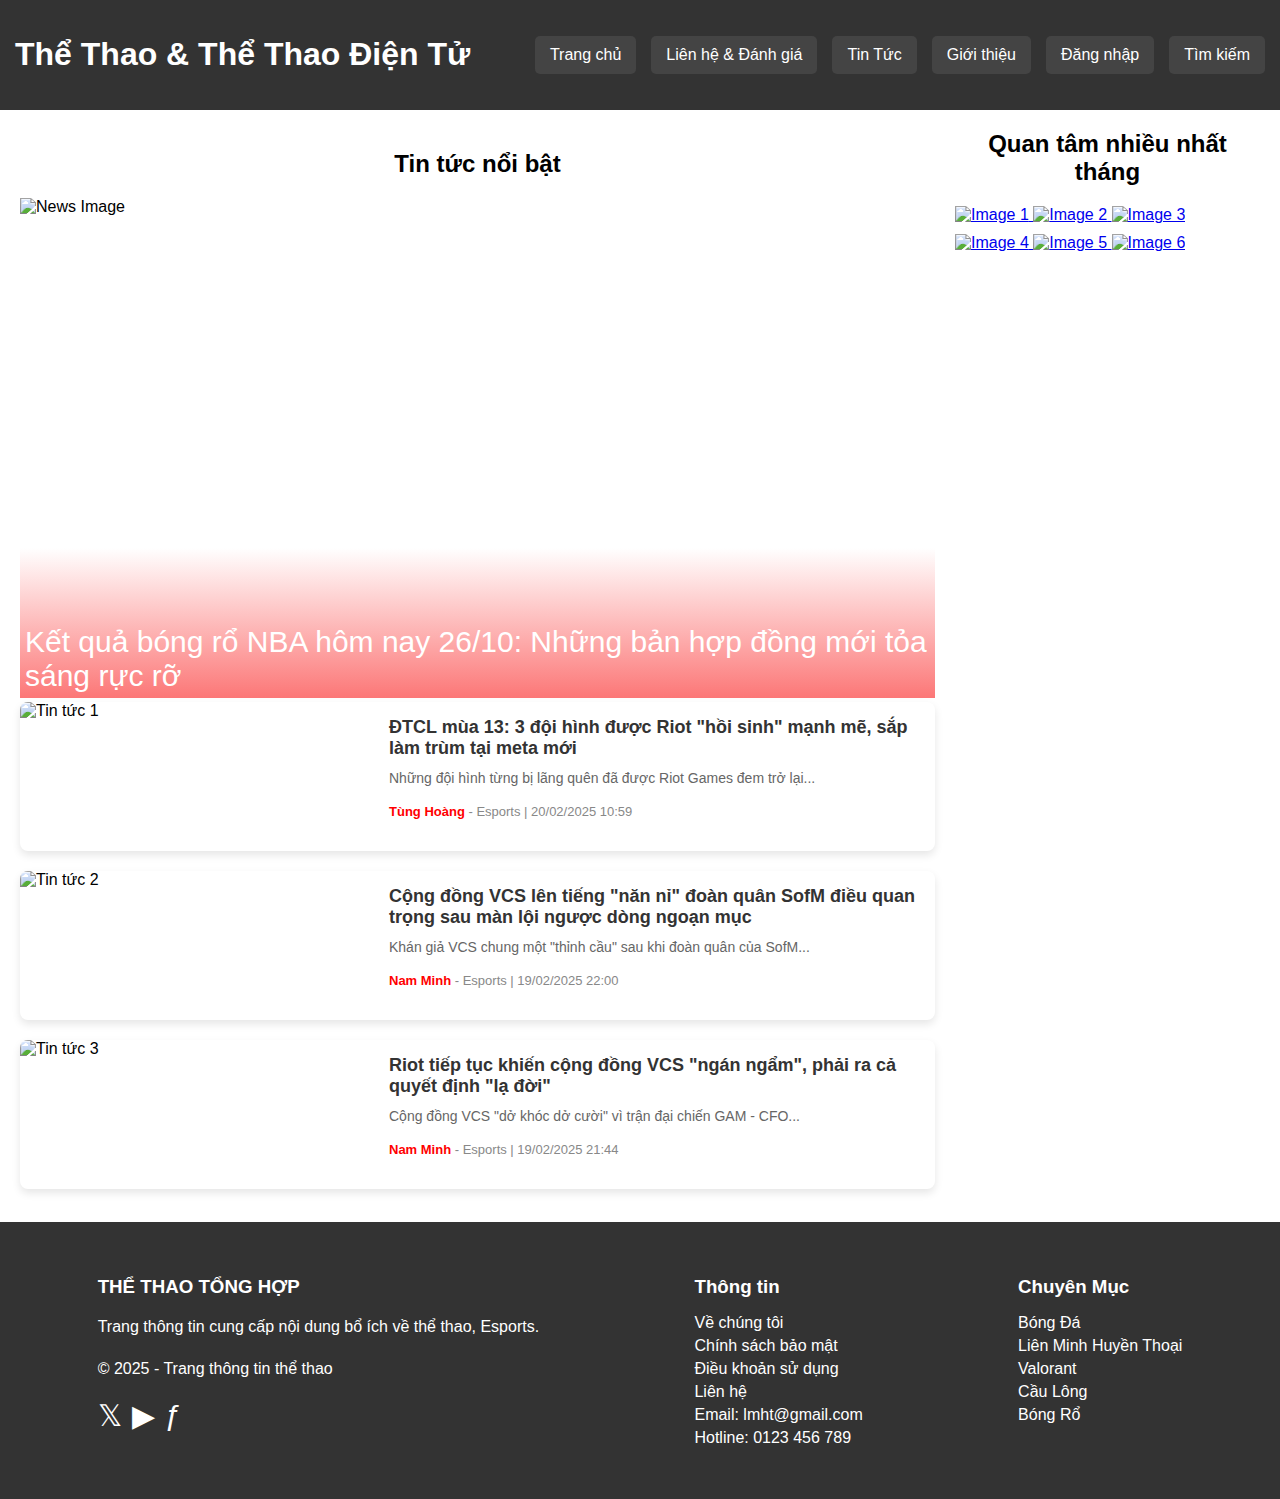
==== web the thao/nhnd/trangchu.html @ 848c8bdd "Add files via upload" ====
<!DOCTYPE html>
<html lang="vi">
<head>
    <meta charset="UTF-8">
    <meta name="viewport" content="width=device-width, initial-scale=1.0">
    <title>Thể Thao & Thể Thao Điện Tử</title>
    <link rel="stylesheet" href="chung.css">
</head>
<body>
    <header>
        <h1>Thể Thao & Thể Thao Điện Tử</h1>
        <nav>
            <a href="trangchu.html">Trang chủ</a>
            <a href="lienhe.html">Liên hệ & Đánh giá</a>
            <div class="dropdown">
                <button class="dropbtn">Tin Tức</button>
                <div class="dropdown-content">
                <a href="bongda.html">Bóng Đá</a>
                <a href="lmht.html">LMHT</a>
                <a href="valorant.html">Valorant</a>
                <a href="#">Cầu Lông</a>
                <a href="#">Bóng Rổ</a>
                </div>
            </div>
            <a href="gioithieu.html">Giới thiệu</a>
            <a href="#">Đăng nhập</a>
            <a href="javascript:void(0);" id="searchButton">Tìm kiếm</a>
            <input type="text" id="searchBox" placeholder="Nhập từ khóa..." style="display: none; margin-left: 10px; padding: 5px; border-radius: 5px; border: 1px solid #ccc;">
        </nav>
    </header>
        <div class="content">
            <div class="main-content">
            <h2>Tin tức nổi bật</h2>
                <div class="news-container">
                    <div class="news-highlight" id="newsBox">
                    <img id="newsImage" src="https://th.bing.com/th/id/R.ce44fa16498d04a4e02abf1dcf2b9714?rik=XKrhkG0HLlP2mg&pid=ImgRaw&r=0" alt="News Image">
                    <div class="news-overlay"></div>
                    <div class="news-text" id="news">Loading...</div>
                </div>
            </div>
            <div class="news-container no-overflow">
                <div class="news-item">
                    <div class="news-image">
                        <img src="https://gamek.mediacdn.vn/zoom/310_200/133514250583805952/2025/2/19/avatar1739957749113-17399577497061428733881.png" alt="Tin tức 1">
                    </div>
                    <div class="news-content no-overflow">
                        <a href="#" class="news-title">ĐTCL mùa 13: 3 đội hình được Riot "hồi sinh" mạnh mẽ, sắp làm trùm tại meta mới</a>
                        <p class="news-description">Những đội hình từng bị lãng quên đã được Riot Games đem trở lại...</p>
                        <p class="news-author"><span>Tùng Hoàng</span> - Esports | 20/02/2025 10:59</p>
                    </div>
                </div>
        
                <div class="news-item">
                    <div class="news-image">
                        <img src="https://gamek.mediacdn.vn/zoom/310_200/133514250583805952/2025/2/19/avatar1739976347354-173997634810019564459.png" alt="Tin tức 2">
                    </div>
                    <div class="news-content no-overflow">
                        <a href="#" class="news-title">Cộng đồng VCS lên tiếng "năn nỉ" đoàn quân SofM điều quan trọng sau màn lội ngược dòng ngoạn mục</a>
                        <p class="news-description">Khán giả VCS chung một "thỉnh cầu" sau khi đoàn quân của SofM...</p>
                        <p class="news-author"><span>Nam Minh</span> - Esports | 19/02/2025 22:00</p>
                    </div>
                </div>
        
                <div class="news-item">
                    <div class="news-image">
                        <img src="https://gamek.mediacdn.vn/zoom/310_200/133514250583805952/2025/2/19/avatar1739976132361-1739976132662745631321.png" alt="Tin tức 3">
                    </div>
                    <div class="news-content">
                        <a href="#" class="news-title">Riot tiếp tục khiến cộng đồng VCS "ngán ngẩm", phải ra cả quyết định "lạ đời"</a>
                        <p class="news-description">Cộng đồng VCS "dở khóc dở cười" vì trận đại chiến GAM - CFO...</p>
                        <p class="news-author"><span>Nam Minh</span> - Esports | 19/02/2025 21:44</p>
                    </div>
                </div>
            </div>
        </div>
        <div class="sidebar">
            <h2>Quan tâm nhiều nhất tháng</h2>
            <a href="https://www.techz.vn/205-423-1-lich-thi-dau-bong-da-champions-league-hom-nay-bayern-loi-nguoc-dong-kinh-dien-truoc-man-city-ylt589433.html" target="_blank">
                <img src="https://lichvietpro.com/images/dc/wallpaper/football/1387776.jpg" alt="Image 1">
            </a>
            <a href="https://www.techz.vn/205-423-1-lich-thi-dau-bong-da-champions-league-hom-nay-bayern-loi-nguoc-dong-kinh-dien-truoc-man-city-ylt589433.html2" target="_blank">
                <img src="https://cdnmedia.webthethao.vn/uploads/img/files/images/fullsize/2019/01/02/Bong%20ro/anh-dep-bong-ro-3.jpg" alt="Image 2">
            </a>
            <a href="https://thaocode.com/lich-thi-dau-lck.html" target="_blank">
                <img src="https://th.bing.com/th/id/OIP.vzcNzlXti9YyUuJLC7lqHQHaEK?rs=1&pid=ImgDetMain" alt="Image 3">
            </a>
            <a href="https://thaocode.com/lich-thi-dau-lck.html" target="_blank">
                <img src="https://image.lag.vn/upload/news/25/02/18/HLE-Zeus-DK-LCK__2__OZRR.jpg" alt="Image 4">
            </a>
            <a href="https://thaocode.com/lich-thi-dau-lck.html" target="_blank">
                <img src="https://th.bing.com/th/id/OIF.lPqluHpZgeai3uItprkMJQ?w=275&h=180&c=7&r=0&o=5&dpr=1.3&pid=1.7" alt="Image 5">
            </a>
            <a href="https://thaocode.com/lich-thi-dau-lck.html" target="_blank">
                <img src="https://th.bing.com/th/id/OIP.HUYn-LCilMXpjof2zb6qjQHaEK?rs=1&pid=ImgDetMain" alt="Image 6">
            </a>
        </div>
        
    </div>
    <footer>
        <div class="footer-container">
            <div class="footer-column">
                <h3>THỂ THAO TỔNG HỢP</h3>
                <p>Trang thông tin cung cấp nội dung bổ ích về thể thao, Esports.</p>
                <p>&copy; 2025 - Trang thông tin thể thao</p>
                <div class="social-icons">
                    <a href="https://x.com/LeagueOfLegends">𝕏</a>
                    <a href="https://www.youtube.com/@leagueoflegends">▶</a>
                    <a href="https://www.facebook.com/leagueoflegends/">ƒ</a>
                </div>
            </div>
            <div class="footer-column">
                <h3>Thông tin</h3>
                <ul>
                    <li><a href="gioithieu.html">Về chúng tôi</a></li>
                    <li><a href="#">Chính sách bảo mật</a></li>
                    <li><a href="#">Điều khoản sử dụng</a></li>
                    <li><a href="lienhe.html">Liên hệ</a></li>
                    <li><a href="">Email: lmht@gmail.com</a></li>
                    <li><a href="tel:0123456789">Hotline: 0123 456 789</a></li>
                </ul>
            </div>
            <div class="footer-column">
                <h3>Chuyên Mục</h3>
                <ul>
                    <li><a href="bongda.html">Bóng Đá</a></li>
                    <li><a href="lmht.html">Liên Minh Huyền Thoại</a></li>
                    <li><a href="valorant.html">Valorant</a></li>
                    <li><a href="#">Cầu Lông</a></li>
                    <li><a href="#">Bóng Rổ</a></li>
                </ul>
            </div>
        </div>
    </footer>
    
    <script>
        document.getElementById("searchButton").addEventListener("click", function() {
            const searchBox = document.getElementById("searchBox");
            if (searchBox.style.display === "none" || searchBox.style.display === "") {
                searchBox.style.display = "block";
            } else {
                searchBox.style.display = "none";
            }
        });
    
        const newsList = [
            { text: "Kết quả bóng rổ NBA hôm nay 26/10: Những bản hợp đồng mới tỏa sáng rực rỡ", image: "https://img5.thuthuatphanmem.vn/uploads/2021/07/16/hinh-anh-bong-ro-cuc-dep_012210101.jpg", url: "https://webthethao.vn/bong-ro.htm" },
            { text: "Lịch thi đấu bóng đá Champions League hôm nay: Bayern lội ngược dòng 'kinh điển' trước Man City?", image: "https://khoinguonsangtao.vn/wp-content/uploads/2022/10/hinh-anh-bong-da.jpg", url: "https://www.24h.com.vn/bong-da-c48.html" },
            { text: "Valorant sẽ đón chào thành viên mới mang tên Fade vào giữa năm 2025", image: "https://cellphones.com.vn/sforum/wp-content/uploads/2022/04/fade-2.jpg", url: "https://valorant.zing.vn/vi-vn" },
            { text: "Lịch thi đấu LCK Mùa Hè 2025 mới nhất hôm nay", image: "https://kenh14cdn.com/203336854389633024/2022/11/1/photo-3-1667305768861229754180.png", url: "https://thethao247.vn/lmht-c181" },
            { text: "Chung kết LCK Mùa Hè 2025: T1 ngậm ngùi nhìn HLE có chức vô địch thứ 3 liên tiếp tại LCK", image: "https://tinhayvip.com/wp-content/uploads/2023/10/loat-anh-lmht-fanart-darkness-4k-ngau-dep-11.jpg", url: "https://www.leagueoflegends.com/vi-vn/news" }
        ];
        
        let index = 0;
        
        function updateNews() {
            const newsBox = document.getElementById("newsBox");
            newsBox.style.transform = "translateX(-100%)";
            
            setTimeout(() => {
                document.getElementById("news").textContent = newsList[index].text;
                const newsImage = document.getElementById("newsImage");
                newsImage.src = newsList[index].image;
                newsImage.style.objectFit = "cover";
                
                // Gán sự kiện click cho ảnh
                newsImage.onclick = function() {
                    window.open(newsList[index].url, "_blank");
                };
    
                newsBox.style.transition = "none";
                newsBox.style.transform = "translateX(100%)";
                
                setTimeout(() => {
                    newsBox.style.transition = "transform 0.5s ease-in-out";
                    newsBox.style.transform = "translateX(0)";
                }, 50);
                
                index = (index + 1) % newsList.length;
            }, 500);
        }
        
        setInterval(updateNews, 3000);
        updateNews();
    </script>
    
</body>
</html>
---- web the thao/nhnd/chung.css ----
.container {
    max-width: 600px;
    margin: auto;
    background: white;
    padding: 20px;
    border-radius: 8px;
    box-shadow: 0 0 10px rgba(0, 0, 0, 0.1);
}
h2 {
    text-align: center;
}
label {
    font-weight: bold;
}
input, textarea, select {
    width: 100%;
    padding: 10px;
    margin: 10px 0;
    border: 1px solid #ccc;
    border-radius: 5px;
}
button {
    background: #28a745;
    color: white;
    padding: 10px;
    border: none;
    border-radius: 5px;
    cursor: pointer;
    width: 100%;
}
button:hover {
    background: #218838;
}
body {
    font-family: Arial, sans-serif;
    margin: 0;
    padding: 0;
    display: flex;
    flex-direction: column;
    min-height: 100vh;
    width: 100%;
    height: auto;
}
header {
    background-color: #333;
    color: white;
    padding: 15px;
    display: flex;
    justify-content: space-between;
    align-items: center;
}
nav {
    display: flex;
    gap: 15px;
}
nav a {
    color: white;
    text-decoration: none;
    padding: 10px 15px;
    background-color: #444;
    border-radius: 5px;
}
nav a:hover {
    background-color: #555;
}
footer {
    background-color: #333;
    color: #fff;
    text-align: center;
    padding: 1rem 0;
    position: relative;
    width: 100%;
    margin-top: auto;
}
.content {
    display: flex;
    padding: 20px;
    flex: 1;
}
.main-content {
    flex: 3;
}
.sidebar {
    flex: 1;
    padding-left: 20px;
}
.news-container {
    position: relative;
    display: inline-block;
    width: 100%;
    height: 500px;
    overflow: hidden;
}

.no-overflow {
    overflow: visible !important;
}

.news-highlight {
    position: absolute;
    width: 100%;
    height: 100%;
    transition: transform 0.5s ease-in-out;
}
.news-highlight img {
    width: 100%;
    height: 100%;
    display: block;
}
.news-text {
    position: absolute;
    bottom: 0px;
    left: 0px;
    color: white;
    font-size: 30px;
    padding: 5px;
    text-align: left;
}
.news-overlay {
    position: absolute;
    bottom: 0;
    left: 0;
    width: 100%;
    height: 30%;
    background: linear-gradient(to top, rgba(250, 28, 28, 0.6), rgba(255, 9, 9, 0));
}
.sidebar h2 {
    margin-top: 0;
}
.sidebar img {
    width: 100%;
    margin-bottom: 10px;
}
.footer-container {
    display: flex;
    justify-content: space-around;
    flex-wrap: wrap;
    padding: 20px;
}
.footer-column {
    text-align: left;
}
.footer-column h3 {
    margin-bottom: 10px;
}
.footer-column ul {
    list-style: none;
    padding: 0;
}
.footer-column ul li {
    margin: 5px 0;
}
.footer-column ul li a {
    color: white;
    text-decoration: none;
}
.social-icons {
    display: flex;
    gap: 10px;
    margin-top: 10px;
}
.social-icons a {
    color: white;
    font-size: 30px;
    text-decoration: none;
}
.dropdown {
    position: relative;
    display: inline-block;
}
.dropdown-button {
    background-color: #3498db;
    color: white;
    padding: 10px 15px;
    font-size: 16px;
    border: none;
    cursor: pointer;
    border-radius: 5px;
}
.dropdown-content {
    display: none;
    position: absolute;
    background-color: white;
    min-width: 150px;
    box-shadow: 0px 4px 8px rgba(0, 0, 0, 0.2);
    z-index: 1;
    border-radius: 5px;
    overflow: hidden;
}
.dropdown-content a {
    color: black;
    padding: 10px 12px;
    text-decoration: none;
    display: block;
}
.dropdown-content a:hover {
    background-color: #f1f1f1;
}
.dropdown:hover .dropdown-content {
    display: block;
}
.dropbtn {
    background-color: #444;
    color: white;
    padding: 10px 15px;
    font-size: 16px;
    border: none;
    cursor: pointer;
    border-radius: 5px;
}
.news-item {
    display: flex;
    background: white;
    margin-bottom: 20px;
    border-radius: 8px;
    overflow: hidden;
    box-shadow: 0 4px 8px rgba(0, 0, 0, 0.1);
}

.news-image {
    width: 40%;
}

.news-image img {
    width: 100%;
    height: 100%;
    object-fit: cover;
}

.news-content {
    padding: 15px;
    width: 60%;
}

.news-title {
    font-size: 18px;
    font-weight: bold;
    color: #333;
    text-decoration: none;
    display: block;
}

.news-title:hover {
    color: red;
}

.news-description {
    font-size: 14px;
    color: #666;
    margin: 8px 0;
}

.news-author {
    font-size: 13px;
    color: #888;
}

.news-author span {
    font-weight: bold;
    color: red;
}
        @media (max-width: 768px) {
        .news-item {
            flex-direction: column;
        }
    
        .news-image {
            width: 100%;
            height: 200px;
        }
    
        .news-content {
            width: 100%;
        }
    }
    main {
        max-width: 800px;
        margin: 20px auto;
        padding: 20px;
        background-color: white;
        box-shadow: 0px 4px 8px rgba(0, 0, 0, 0.1);
        border-radius: 10px;
    }
    
    p {
        line-height: 1.6;
    }
    
    ul {
        list-style-type: square;
        padding-left: 20px;
    }
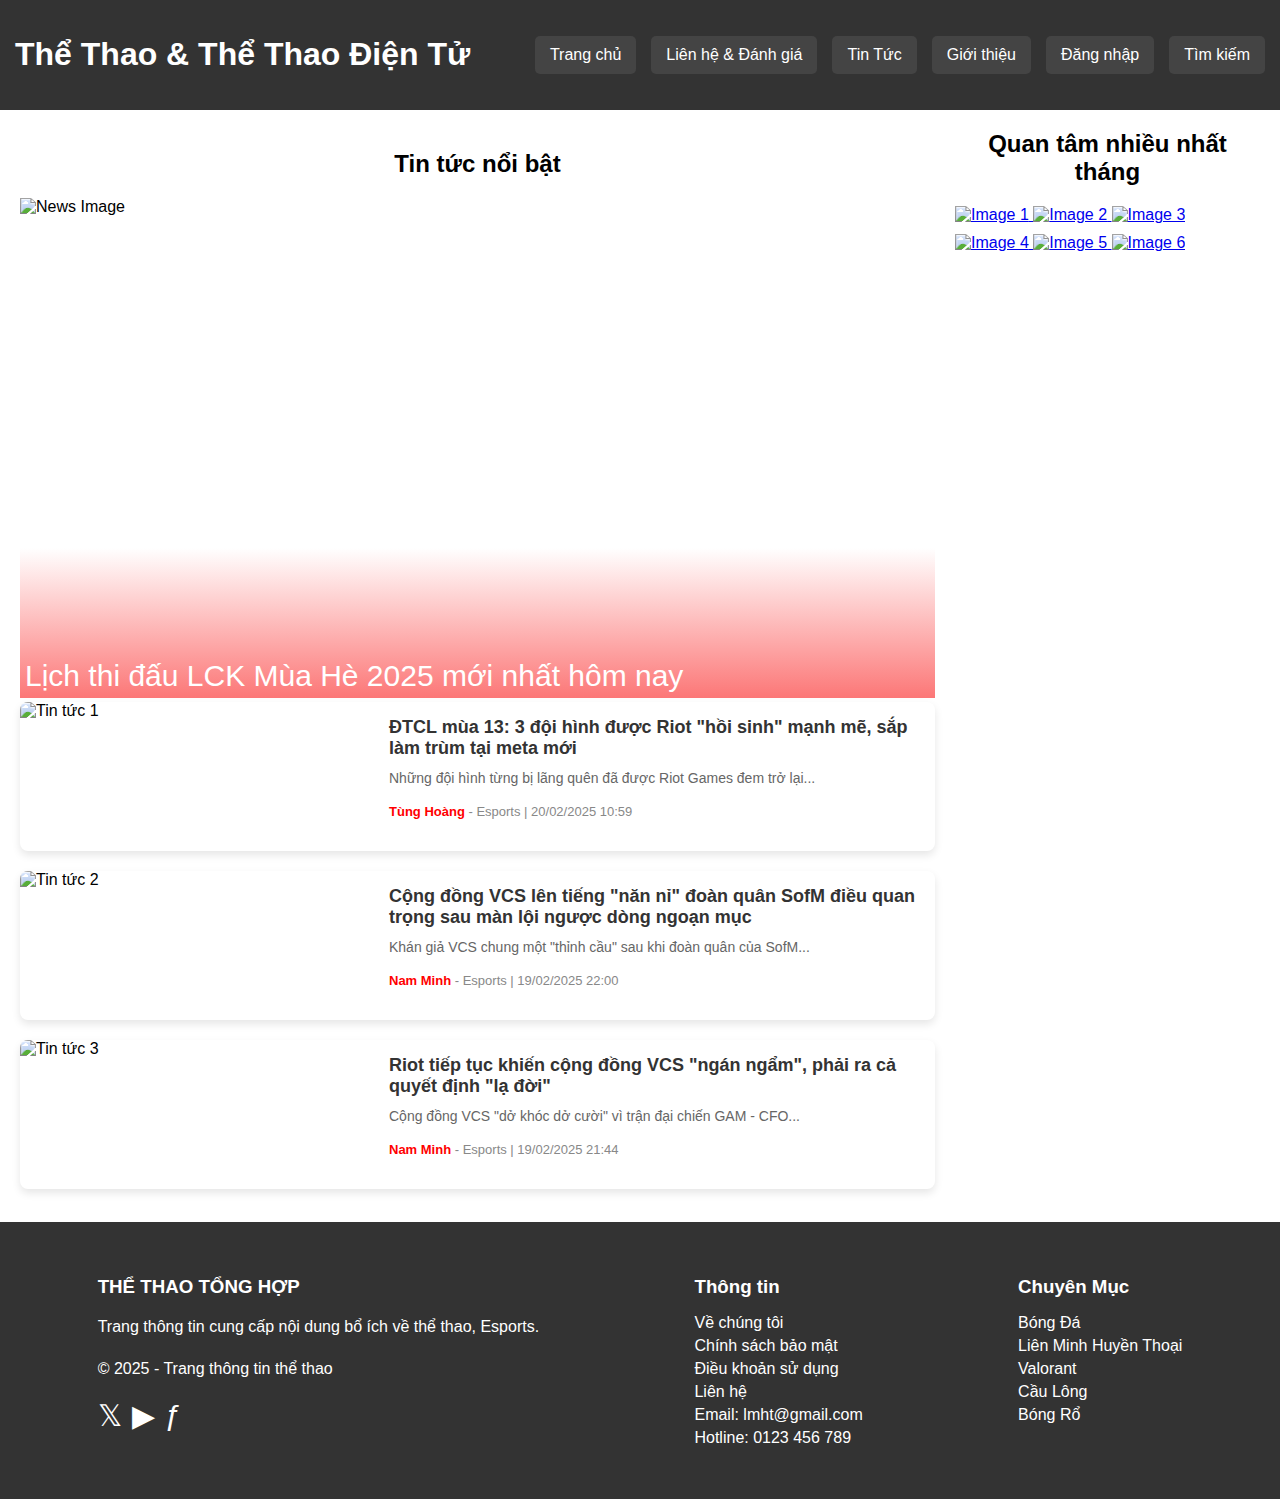
==== commit 20e4a601: "Update trangchu.html" ====
--- a/web the thao/nhnd/trangchu.html
+++ b/web the thao/nhnd/trangchu.html
@@ -33,9 +33,9 @@
             <h2>Tin tức nổi bật</h2>
                 <div class="news-container">
                     <div class="news-highlight" id="newsBox">
-                    <img id="newsImage" src="https://th.bing.com/th/id/R.ce44fa16498d04a4e02abf1dcf2b9714?rik=XKrhkG0HLlP2mg&pid=ImgRaw&r=0" alt="News Image">
+                    <img id="newsImage" src="https://kenh14cdn.com/203336854389633024/2022/11/1/photo-3-1667305768861229754180.png" alt="News Image">
                     <div class="news-overlay"></div>
-                    <div class="news-text" id="news">Loading...</div>
+                    <div class="news-text" id="news">Lịch thi đấu LCK Mùa Hè 2025 mới nhất hôm nay</div>
                 </div>
             </div>
             <div class="news-container no-overflow">
@@ -131,57 +131,5 @@
             </div>
         </div>
     </footer>
-    
-    <script>
-        document.getElementById("searchButton").addEventListener("click", function() {
-            const searchBox = document.getElementById("searchBox");
-            if (searchBox.style.display === "none" || searchBox.style.display === "") {
-                searchBox.style.display = "block";
-            } else {
-                searchBox.style.display = "none";
-            }
-        });
-    
-        const newsList = [
-            { text: "Kết quả bóng rổ NBA hôm nay 26/10: Những bản hợp đồng mới tỏa sáng rực rỡ", image: "https://img5.thuthuatphanmem.vn/uploads/2021/07/16/hinh-anh-bong-ro-cuc-dep_012210101.jpg", url: "https://webthethao.vn/bong-ro.htm" },
-            { text: "Lịch thi đấu bóng đá Champions League hôm nay: Bayern lội ngược dòng 'kinh điển' trước Man City?", image: "https://khoinguonsangtao.vn/wp-content/uploads/2022/10/hinh-anh-bong-da.jpg", url: "https://www.24h.com.vn/bong-da-c48.html" },
-            { text: "Valorant sẽ đón chào thành viên mới mang tên Fade vào giữa năm 2025", image: "https://cellphones.com.vn/sforum/wp-content/uploads/2022/04/fade-2.jpg", url: "https://valorant.zing.vn/vi-vn" },
-            { text: "Lịch thi đấu LCK Mùa Hè 2025 mới nhất hôm nay", image: "https://kenh14cdn.com/203336854389633024/2022/11/1/photo-3-1667305768861229754180.png", url: "https://thethao247.vn/lmht-c181" },
-            { text: "Chung kết LCK Mùa Hè 2025: T1 ngậm ngùi nhìn HLE có chức vô địch thứ 3 liên tiếp tại LCK", image: "https://tinhayvip.com/wp-content/uploads/2023/10/loat-anh-lmht-fanart-darkness-4k-ngau-dep-11.jpg", url: "https://www.leagueoflegends.com/vi-vn/news" }
-        ];
-        
-        let index = 0;
-        
-        function updateNews() {
-            const newsBox = document.getElementById("newsBox");
-            newsBox.style.transform = "translateX(-100%)";
-            
-            setTimeout(() => {
-                document.getElementById("news").textContent = newsList[index].text;
-                const newsImage = document.getElementById("newsImage");
-                newsImage.src = newsList[index].image;
-                newsImage.style.objectFit = "cover";
-                
-                // Gán sự kiện click cho ảnh
-                newsImage.onclick = function() {
-                    window.open(newsList[index].url, "_blank");
-                };
-    
-                newsBox.style.transition = "none";
-                newsBox.style.transform = "translateX(100%)";
-                
-                setTimeout(() => {
-                    newsBox.style.transition = "transform 0.5s ease-in-out";
-                    newsBox.style.transform = "translateX(0)";
-                }, 50);
-                
-                index = (index + 1) % newsList.length;
-            }, 500);
-        }
-        
-        setInterval(updateNews, 3000);
-        updateNews();
-    </script>
-    
 </body>
-</html> +</html> 
